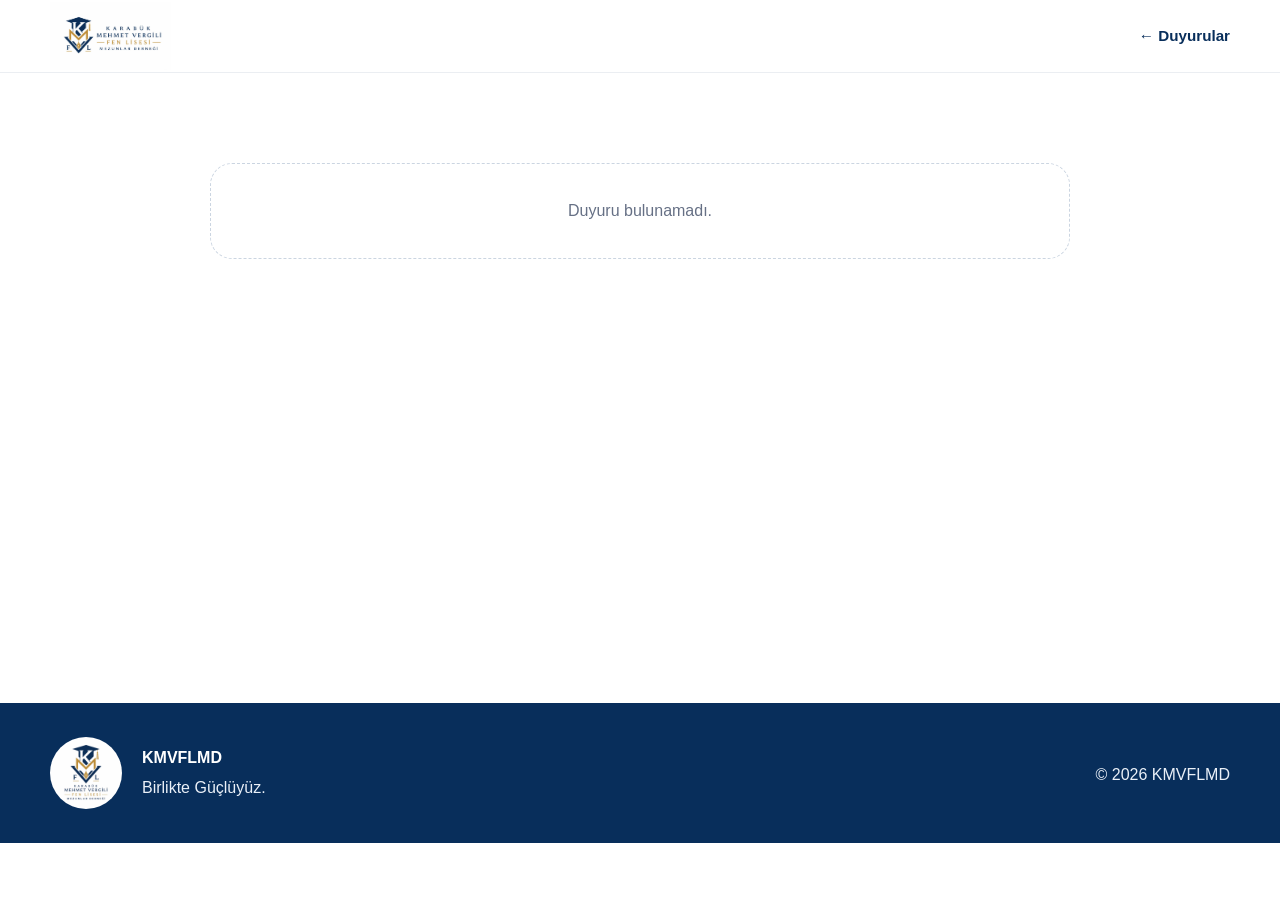
==== public/duyuru.html @ 178a7a8d "Initial KMVFLMD website" ====
<!doctype html>
<html lang="tr">
<head>
  <meta charset="utf-8">
  <meta name="viewport" content="width=device-width, initial-scale=1">
  <meta name="description" content="KMVFLMD duyuru detayı.">
  <title>Duyuru | KMVFLMD</title>
  <link rel="icon" href="assets/images/logo-kare.webp" type="image/webp">
  <link rel="stylesheet" href="assets/css/style.css">
  <script src="assets/js/app.js" defer></script>
</head>
<body>
  <header class="site-header compact">
    <div class="container header-inner">
      <a class="brand" href="index.html" aria-label="Ana sayfa">
        <img src="assets/images/logo-yatay.webp" alt="KMVFLMD" width="360" height="203">
      </a>
      <nav class="main-nav visible"><a href="duyurular.html">← Duyurular</a></nav>
    </div>
  </header>
  <main class="page-main">
    <article id="announcement-detail" class="announcement-detail container narrow">
      <p class="loading">Duyuru yükleniyor…</p>
    </article>
  </main>
  <footer class="site-footer">
    <div class="container footer-inner">
      <img src="assets/images/logo-kare.webp" alt="KMVFLMD amblemi" width="72" height="72">
      <div><strong>KMVFLMD</strong><p>Birlikte Güçlüyüz.</p></div>
      <p class="copyright">© <span data-current-year></span> KMVFLMD</p>
    </div>
  </footer>
</body>
</html>
---- public/assets/css/style.css ----
:root {
  --navy: #082e5b;
  --navy-2: #0d3c72;
  --gold: #bf8a24;
  --gold-soft: #e7d1a0;
  --ink: #172033;
  --muted: #667085;
  --surface: #f7f8fb;
  --line: #e4e7ec;
  --white: #fff;
  --shadow: 0 16px 50px rgba(8, 46, 91, .10);
  --radius: 22px;
  --container: 1180px;
}

* { box-sizing: border-box; }
html { scroll-behavior: smooth; }
body {
  margin: 0;
  color: var(--ink);
  background: var(--white);
  font-family: -apple-system, BlinkMacSystemFont, "Segoe UI", Roboto, Helvetica, Arial, sans-serif;
  line-height: 1.65;
}
img { display: block; max-width: 100%; height: auto; }
a { color: inherit; }
button, input, textarea { font: inherit; }
.container { width: min(calc(100% - 40px), var(--container)); margin-inline: auto; }
.narrow { max-width: 860px; }
.sr-only {
  position: absolute; width: 1px; height: 1px; padding: 0; margin: -1px;
  overflow: hidden; clip: rect(0,0,0,0); white-space: nowrap; border: 0;
}
.skip-link { position: absolute; left: 16px; top: -80px; z-index: 999; background: var(--navy); color: #fff; padding: 10px 14px; border-radius: 8px; }
.skip-link:focus { top: 16px; }

.site-header {
  position: sticky; top: 0; z-index: 20;
  background: rgba(255,255,255,.94);
  backdrop-filter: blur(14px);
  border-bottom: 1px solid rgba(8,46,91,.08);
}
.header-inner { min-height: 84px; display: flex; align-items: center; justify-content: space-between; gap: 24px; }
.brand { display: block; width: min(390px, 58vw); }
.brand img { width: 100%; max-height: 68px; object-fit: contain; object-position: left center; }
.main-nav { display: flex; gap: 26px; align-items: center; }
.main-nav a { text-decoration: none; color: var(--navy); font-weight: 700; font-size: .95rem; }
.main-nav a:hover, .main-nav a:focus-visible { color: var(--gold); }
.menu-toggle { display: none; border: 1px solid var(--line); background: #fff; color: var(--navy); border-radius: 10px; padding: 9px 12px; font-weight: 700; }
.compact .header-inner { min-height: 72px; }

.hero { padding: 26px 0 16px; background: linear-gradient(180deg, #fbfcfe 0%, #fff 100%); }
.hero img { width: 100%; border-radius: 26px; box-shadow: var(--shadow); }

.section { padding: 92px 0; }
.section:nth-of-type(even) { background: var(--surface); }
.eyebrow { margin: 0 0 10px; color: var(--gold); text-transform: uppercase; letter-spacing: .16em; font-size: .78rem; font-weight: 800; }
h1, h2, h3 { color: var(--navy); line-height: 1.15; }
h1, h2 { font-family: Georgia, "Times New Roman", serif; }
h2 { margin: 0 0 24px; font-size: clamp(2rem, 5vw, 3.3rem); }
.lead { margin: 0; color: #39445a; font-size: clamp(1.15rem, 2vw, 1.42rem); line-height: 1.75; }

.mission-grid { display: grid; grid-template-columns: repeat(3, 1fr); gap: 20px; margin-top: 46px; }
.mission-grid article { position: relative; min-height: 220px; padding: 30px; background: #fff; border: 1px solid var(--line); border-radius: var(--radius); box-shadow: 0 8px 30px rgba(8,46,91,.06); }
.mission-grid span { color: var(--gold); font-weight: 800; letter-spacing: .1em; }
.mission-grid h3 { margin: 42px 0 10px; font-size: 1.3rem; }
.mission-grid p { margin: 0; color: var(--muted); }

.founder-grid { display: grid; grid-template-columns: repeat(5, 1fr); gap: 18px; }
.person-card { padding: 26px 20px; background: #fff; border: 1px solid var(--line); border-radius: 20px; text-align: center; box-shadow: 0 8px 30px rgba(8,46,91,.06); }
.avatar { width: 72px; height: 72px; margin: 0 auto 18px; display: grid; place-items: center; border-radius: 50%; background: linear-gradient(135deg, var(--navy), var(--navy-2)); color: #fff; border: 3px solid var(--gold-soft); font-weight: 800; }
.person-card h3 { margin: 0 0 8px; font-size: 1.05rem; }
.person-card p { margin: 0; color: var(--muted); font-size: .92rem; }

.section-heading-row { display: flex; align-items: end; justify-content: space-between; gap: 24px; margin-bottom: 24px; }
.section-heading-row h2 { margin-bottom: 0; }
.text-link { color: var(--navy); font-weight: 800; text-decoration: none; }
.text-link:hover { color: var(--gold); }
.announcement-grid { display: grid; grid-template-columns: repeat(3, 1fr); gap: 22px; }
.announcement-card { display: flex; flex-direction: column; min-height: 250px; padding: 28px; border-radius: var(--radius); background: #fff; border: 1px solid var(--line); box-shadow: 0 8px 30px rgba(8,46,91,.06); }
.announcement-card time { color: var(--gold); font-weight: 800; font-size: .85rem; }
.announcement-card h3 { margin: 18px 0 10px; font-size: 1.35rem; }
.announcement-card p { color: var(--muted); margin: 0 0 24px; }
.announcement-card a { margin-top: auto; color: var(--navy); font-weight: 800; text-decoration: none; }
.empty-state, .loading { grid-column: 1 / -1; padding: 34px; margin: 0; border: 1px dashed #cbd5e1; border-radius: var(--radius); color: var(--muted); text-align: center; background: #fff; }

.page-main { min-height: 70vh; }
.page-hero { padding: 90px 0 50px; background: linear-gradient(145deg, #f4f7fb, #fff); border-bottom: 1px solid var(--line); }
.page-hero h1 { margin: 0 0 16px; color: var(--navy); font-size: clamp(2.5rem, 7vw, 4.5rem); }
.page-hero p:last-child { margin: 0; color: var(--muted); font-size: 1.15rem; }
.announcement-detail { padding: 90px 0; }
.announcement-detail time { color: var(--gold); font-weight: 800; }
.announcement-detail h1 { margin: 18px 0 30px; font-size: clamp(2.1rem, 6vw, 4rem); }
.announcement-body { font-size: 1.12rem; color: #344054; }
.announcement-body p { margin: 0 0 1.25em; }

.site-footer { padding: 34px 0; color: #eaf0f8; background: var(--navy); }
.footer-inner { display: grid; grid-template-columns: auto 1fr auto; gap: 20px; align-items: center; }
.footer-inner img { border-radius: 50%; }
.footer-inner strong { display: block; color: #fff; }
.footer-inner p { margin: 4px 0 0; }
.copyright { white-space: nowrap; }

@media (max-width: 980px) {
  .founder-grid { grid-template-columns: repeat(3, 1fr); }
  .mission-grid, .announcement-grid { grid-template-columns: 1fr 1fr; }
}

@media (max-width: 720px) {
  .container { width: min(calc(100% - 28px), var(--container)); }
  .header-inner { min-height: 70px; }
  .brand { width: min(260px, 68vw); }
  .menu-toggle { display: inline-block; }
  .main-nav { display: none; position: absolute; left: 14px; right: 14px; top: 72px; flex-direction: column; align-items: stretch; padding: 12px; border-radius: 14px; background: #fff; box-shadow: var(--shadow); border: 1px solid var(--line); }
  .main-nav.open, .main-nav.visible { display: flex; }
  .main-nav a { padding: 10px; }
  .hero { padding-top: 14px; }
  .hero img { border-radius: 16px; }
  .section { padding: 68px 0; }
  .mission-grid, .founder-grid, .announcement-grid { grid-template-columns: 1fr; }
  .section-heading-row { align-items: start; flex-direction: column; }
  .footer-inner { grid-template-columns: auto 1fr; }
  .copyright { grid-column: 1 / -1; }
}

@media (prefers-reduced-motion: reduce) {
  html { scroll-behavior: auto; }
}
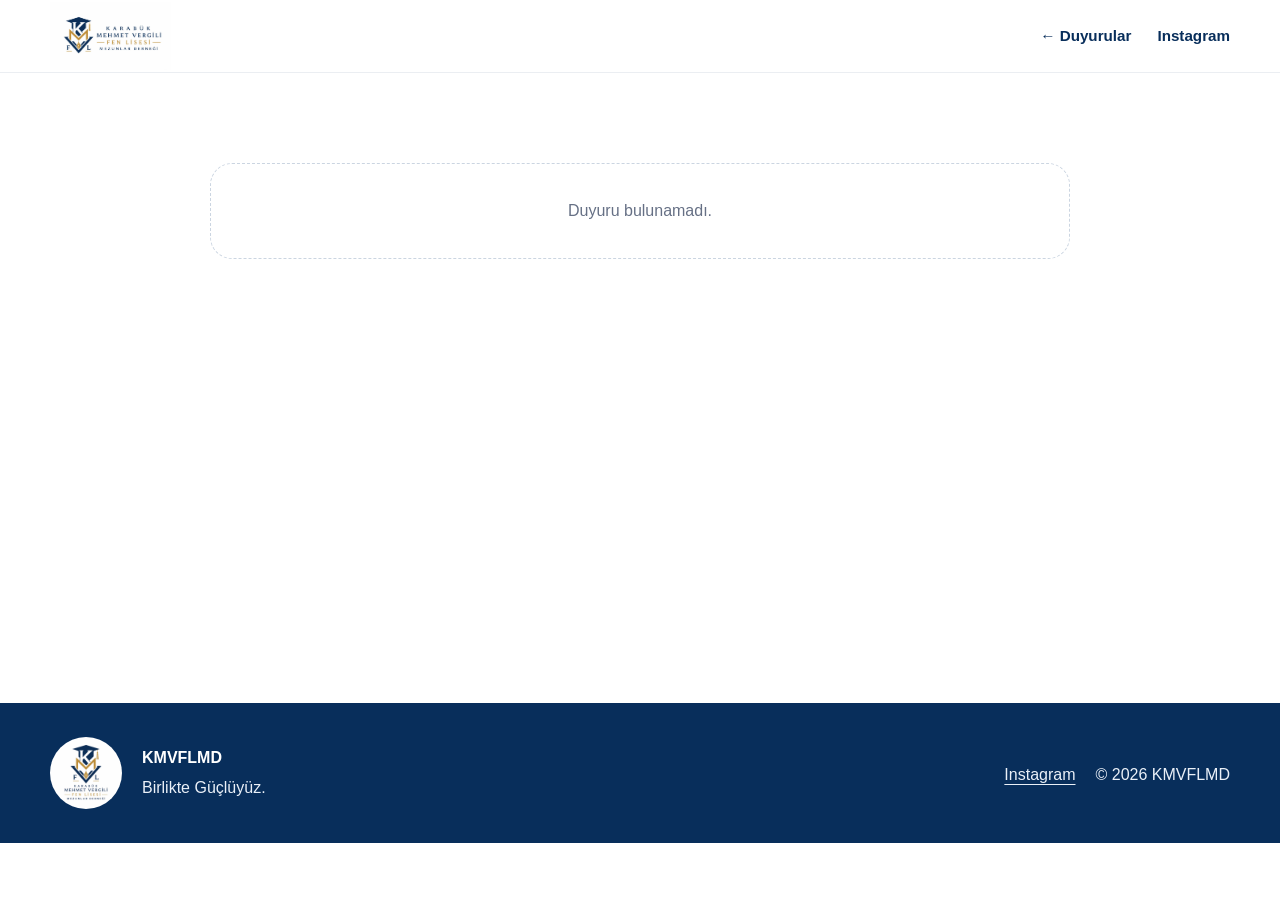
==== commit d66ff25d: "Add general assembly announcement and Instagram links" ====
--- a/public/duyuru.html
+++ b/public/duyuru.html
@@ -6,7 +6,7 @@
   <meta name="description" content="KMVFLMD duyuru detayı.">
   <title>Duyuru | KMVFLMD</title>
   <link rel="icon" href="assets/images/logo-kare.webp" type="image/webp">
-  <link rel="stylesheet" href="assets/css/style.css">
+  <link rel="stylesheet" href="assets/css/style.css?v=2">
   <script src="assets/js/app.js" defer></script>
 </head>
 <body>
@@ -15,7 +15,11 @@
       <a class="brand" href="index.html" aria-label="Ana sayfa">
         <img src="assets/images/logo-yatay.webp" alt="KMVFLMD" width="360" height="203">
       </a>
-      <nav class="main-nav visible"><a href="duyurular.html">← Duyurular</a></nav>
+      <button class="menu-toggle" type="button" aria-expanded="false" aria-controls="main-menu">Menü</button>
+      <nav id="main-menu" class="main-nav" aria-label="Ana menü">
+        <a href="duyurular.html">← Duyurular</a>
+        <a href="https://www.instagram.com/kmvfl_mezunlar_dernegi?stkn=ZzRjZWhxMWczZGdn" target="_blank" rel="noopener noreferrer">Instagram</a>
+      </nav>
     </div>
   </header>
   <main class="page-main">
@@ -27,6 +31,7 @@
     <div class="container footer-inner">
       <img src="assets/images/logo-kare.webp" alt="KMVFLMD amblemi" width="72" height="72">
       <div><strong>KMVFLMD</strong><p>Birlikte Güçlüyüz.</p></div>
+      <p class="footer-social"><a href="https://www.instagram.com/kmvfl_mezunlar_dernegi?stkn=ZzRjZWhxMWczZGdn" target="_blank" rel="noopener noreferrer">Instagram</a></p>
       <p class="copyright">© <span data-current-year></span> KMVFLMD</p>
     </div>
   </footer>
--- a/public/assets/css/style.css
+++ b/public/assets/css/style.css
@@ -53,7 +53,7 @@
 .hero img { width: 100%; border-radius: 26px; box-shadow: var(--shadow); }
 
 .section { padding: 92px 0; }
-.section:nth-of-type(even) { background: var(--surface); }
+.section.mission, .section.announcements { background: var(--surface); }
 .eyebrow { margin: 0 0 10px; color: var(--gold); text-transform: uppercase; letter-spacing: .16em; font-size: .78rem; font-weight: 800; }
 h1, h2, h3 { color: var(--navy); line-height: 1.15; }
 h1, h2 { font-family: Georgia, "Times New Roman", serif; }
@@ -95,7 +95,7 @@
 .announcement-body p { margin: 0 0 1.25em; }
 
 .site-footer { padding: 34px 0; color: #eaf0f8; background: var(--navy); }
-.footer-inner { display: grid; grid-template-columns: auto 1fr auto; gap: 20px; align-items: center; }
+.footer-inner { display: grid; grid-template-columns: auto 1fr auto auto; gap: 20px; align-items: center; }
 .footer-inner img { border-radius: 50%; }
 .footer-inner strong { display: block; color: #fff; }
 .footer-inner p { margin: 4px 0 0; }
@@ -126,3 +126,23 @@
 @media (prefers-reduced-motion: reduce) {
   html { scroll-behavior: auto; }
 }
+
+.assembly-banner { padding: 28px 0; }
+.assembly-inner { display: flex; align-items: center; justify-content: space-between; gap: 24px; padding: 32px; background: var(--navy); border-radius: var(--radius); color: #fff; }
+.assembly-inner .eyebrow { color: var(--gold-soft); }
+.assembly-inner h2 { color: #fff; margin-bottom: 12px; }
+.assembly-inner p:last-child { margin: 0; }
+.assembly-inner time { font-weight: 800; }
+.assembly-link { flex-shrink: 0; padding: 12px 20px; background: var(--gold-soft); color: var(--navy); border-radius: 10px; font-weight: 800; text-decoration: none; }
+.assembly-link:hover { background: #fff; }
+.footer-social a { text-underline-offset: 4px; }
+@media (max-width: 980px) {
+  .assembly-inner { flex-direction: column; align-items: flex-start; padding: 24px; }
+  .footer-social { grid-column: 1 / -1; }
+}
+
+@media (min-width: 721px) and (max-width: 980px) {
+  .header-inner { gap: 16px; }
+  .brand { width: 240px; }
+  .main-nav { gap: 16px; }
+}
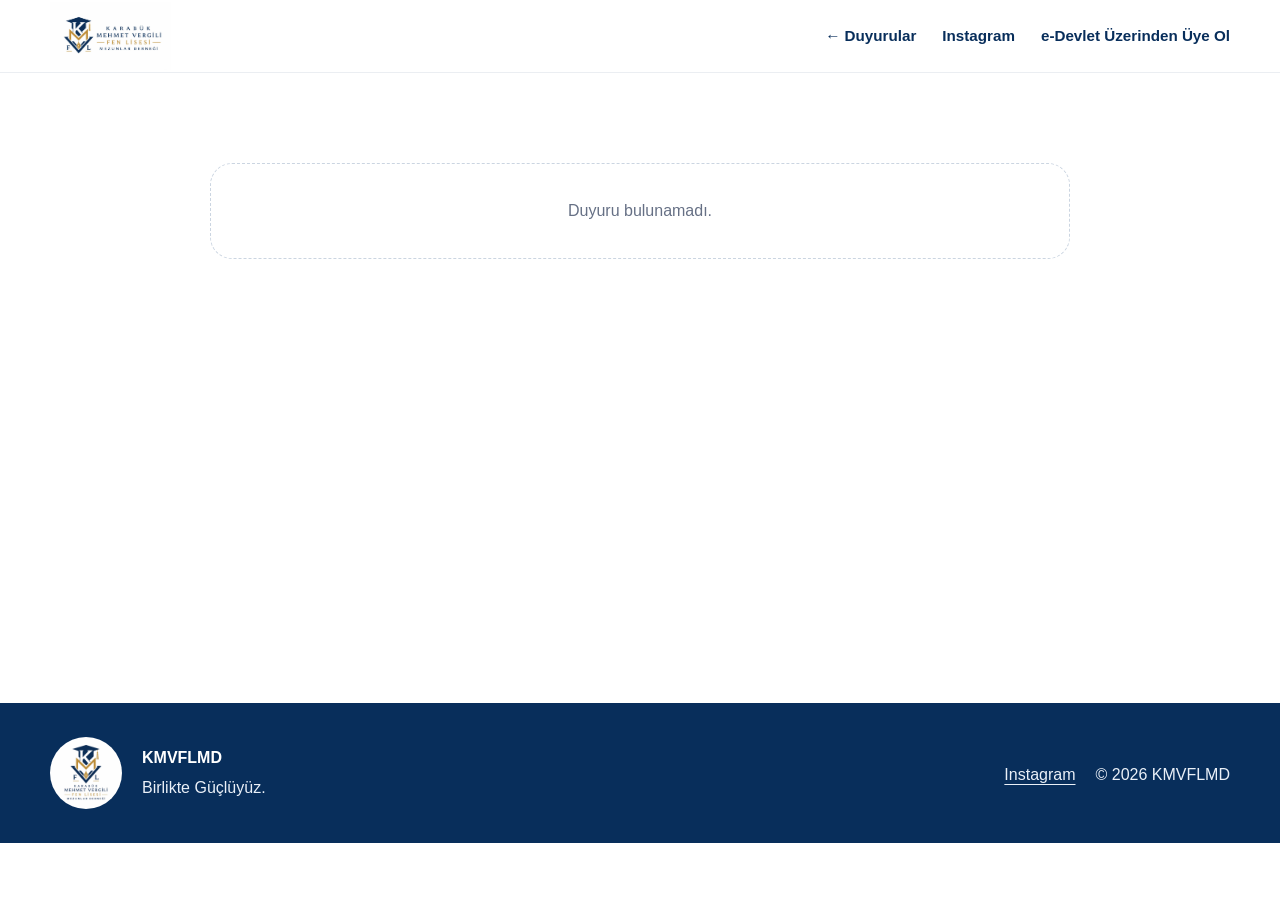
==== commit 1f9c6b94: "Add e-Devlet membership application" ====
--- a/public/duyuru.html
+++ b/public/duyuru.html
@@ -6,7 +6,7 @@
   <meta name="description" content="KMVFLMD duyuru detayı.">
   <title>Duyuru | KMVFLMD</title>
   <link rel="icon" href="assets/images/logo-kare.webp" type="image/webp">
-  <link rel="stylesheet" href="assets/css/style.css?v=2">
+  <link rel="stylesheet" href="assets/css/style.css?v=3">
   <script src="assets/js/app.js" defer></script>
 </head>
 <body>
@@ -19,6 +19,7 @@
       <nav id="main-menu" class="main-nav" aria-label="Ana menü">
         <a href="duyurular.html">← Duyurular</a>
         <a href="https://www.instagram.com/kmvfl_mezunlar_dernegi?stkn=ZzRjZWhxMWczZGdn" target="_blank" rel="noopener noreferrer">Instagram</a>
+        <a href="https://www.turkiye.gov.tr/icisleri-dernek-uyelik-basvurusu" target="_blank" rel="noopener noreferrer">e-Devlet Üzerinden Üye Ol</a>
       </nav>
     </div>
   </header>
--- a/public/assets/css/style.css
+++ b/public/assets/css/style.css
@@ -146,3 +146,19 @@
   .brand { width: 240px; }
   .main-nav { gap: 16px; }
 }
+
+.membership { padding: 12px 0 40px; }
+.membership-inner { padding: 32px; border: 1px solid var(--gold-soft); border-radius: var(--radius); background: var(--surface); }
+.membership-inner h2 { font-size: clamp(1.8rem, 4vw, 2.5rem); margin-bottom: 12px; }
+.membership-inner p { margin: 0 0 20px; color: var(--muted); }
+.membership-link { display: inline-block; padding: 12px 20px; border-radius: 10px; background: var(--navy); color: #fff; font-weight: 800; text-decoration: none; }
+.membership-link:hover { background: var(--navy-2); }
+@media (max-width: 1100px) {
+  .menu-toggle { display: inline-block; }
+  .main-nav { display: none; position: absolute; left: 14px; right: 14px; top: 100%; flex-direction: column; align-items: stretch; padding: 12px; border-radius: 14px; background: #fff; box-shadow: var(--shadow); border: 1px solid var(--line); }
+  .main-nav.open { display: flex; }
+  .main-nav a { padding: 10px; }
+}
+@media (max-width: 720px) {
+  .membership-inner { padding: 24px; }
+}
